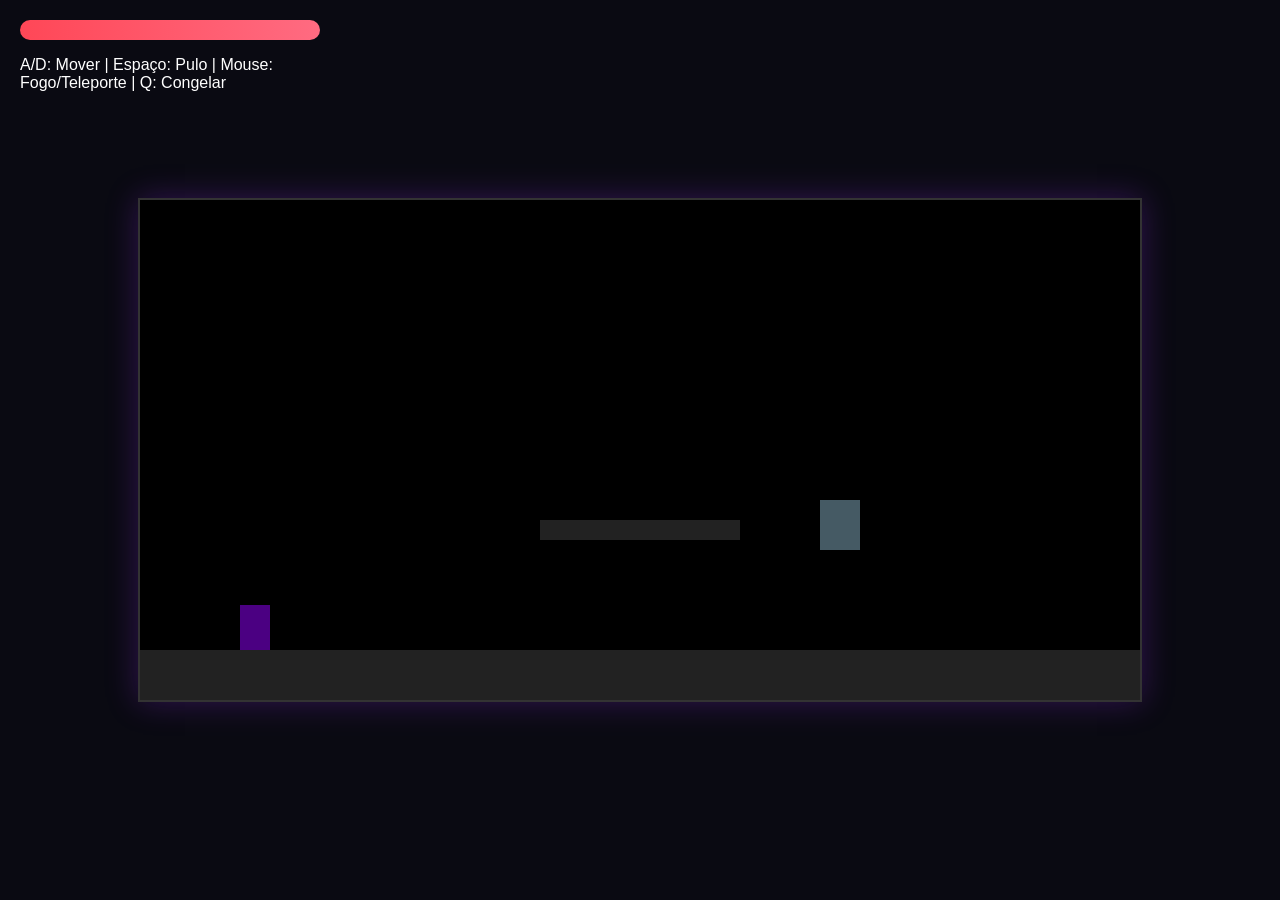
==== preview_local.html @ 6e253e13 "Initial commit" ====
<!DOCTYPE html>
<html lang="pt-br">

<head>
    <meta charset="UTF-8">
    <title>Arcane Descent | TESTE RÁPIDO</title>
    <style>
        body {
            margin: 0;
            background: #0a0a12;
            color: white;
            font-family: sans-serif;
            display: flex;
            flex-direction: column;
            align-items: center;
            justify-content: center;
            height: 100vh;
            overflow: hidden;
        }

        canvas {
            background: #000;
            box-shadow: 0 0 30px rgba(138, 43, 226, 0.3);
            border: 2px solid #333;
        }

        .ui {
            position: absolute;
            top: 20px;
            left: 20px;
            width: 300px;
        }

        .hp-bg {
            width: 100%;
            height: 20px;
            background: #333;
            border-radius: 10px;
            overflow: hidden;
        }

        #hp {
            width: 100%;
            height: 100%;
            background: linear-gradient(90deg, #ff4757, #ff6b81);
            transition: 0.3s;
        }
    </style>
</head>

<body>
    <div class="ui">
        <div class="hp-bg">
            <div id="hp"></div>
        </div>
        <p>A/D: Mover | Espaço: Pulo | Mouse: Fogo/Teleporte | Q: Congelar</p>
    </div>
    <canvas id="c"></canvas>
    <script>
        const canvas = document.getElementById('c'), ctx = canvas.getContext('2d');
        canvas.width = 1000; canvas.height = 500;
        let p = { x: 100, y: 300, w: 30, h: 45, vx: 0, vy: 0, hp: 100, g: false, dj: true, f: 1 };
        let enemies = [], projectiles = [], input = {}, plat = [{ x: 0, y: 450, w: 2000, h: 50 }, { x: 400, y: 320, w: 200, h: 20 }];

        for (let i = 0; i < 5; i++) enemies.push({ x: 800 + i * 400, y: 300, w: 40, h: 50, hp: 100, frz: 0 });

        window.onkeydown = e => input[e.code] = true;
        window.onkeyup = e => input[e.code] = false;
        canvas.onmousedown = e => { if (e.button === 0) projectiles.push({ x: p.x + 15, y: p.y + 20, vx: p.f * 10, vy: 0 }); if (e.button === 2) { p.x = e.clientX - canvas.offsetLeft; p.y = e.clientY - canvas.offsetTop; } };
        window.oncontextmenu = e => e.preventDefault();

        function loop() {
            if (input.KeyA) { p.vx = -5; p.f = -1; } else if (input.KeyD) { p.vx = 5; p.f = 1; } else p.vx *= 0.8;
            if (input.Space && p.g) { p.vy = -12; p.g = false; }
            if (input.KeyQ) enemies.forEach(en => { if (Math.hypot(en.x - p.x, en.y - p.y) < 200) en.frz = 120; });

            p.x += p.vx; p.y += p.vy; p.vy += 0.6; p.g = false;
            plat.forEach(pl => { if (p.x < pl.x + pl.w && p.x + p.w > pl.x && p.y + p.h > pl.y && p.y + p.h - p.vy <= pl.y) { p.y = pl.y - p.h; p.vy = 0; p.g = true; } });

            enemies.forEach((en, i) => {
                if (en.frz > 0) { en.frz--; return; }
                en.x += (p.x > en.x ? 1 : -1) * 2;
                if (en.hp <= 0) enemies.splice(i, 1);
            });

            projectiles.forEach((pr, i) => {
                pr.x += pr.vx;
                enemies.forEach(en => { if (pr.x > en.x && pr.x < en.x + en.w && pr.y > en.y && pr.y < en.y + en.h) { en.hp -= 34; projectiles.splice(i, 1); } });
            });

            ctx.clearRect(0, 0, 1000, 500);
            ctx.save(); ctx.translate(-Math.max(0, p.x - 400), 0);
            ctx.fillStyle = '#222'; plat.forEach(pl => ctx.fillRect(pl.x, pl.y, pl.w, pl.h));
            ctx.fillStyle = '#4b0082'; ctx.fillRect(p.x, p.y, p.w, p.h);
            enemies.forEach(en => { ctx.fillStyle = en.frz > 0 ? '#00fbff' : '#455a64'; ctx.fillRect(en.x, en.y, en.w, en.h); });
            ctx.fillStyle = '#ff4500'; projectiles.forEach(pr => ctx.fillRect(pr.x, pr.y, 10, 10));
            ctx.restore();
            document.getElementById('hp').style.width = p.hp + '%';
            requestAnimationFrame(loop);
        }
        loop();
    </script>
</body>

</html>
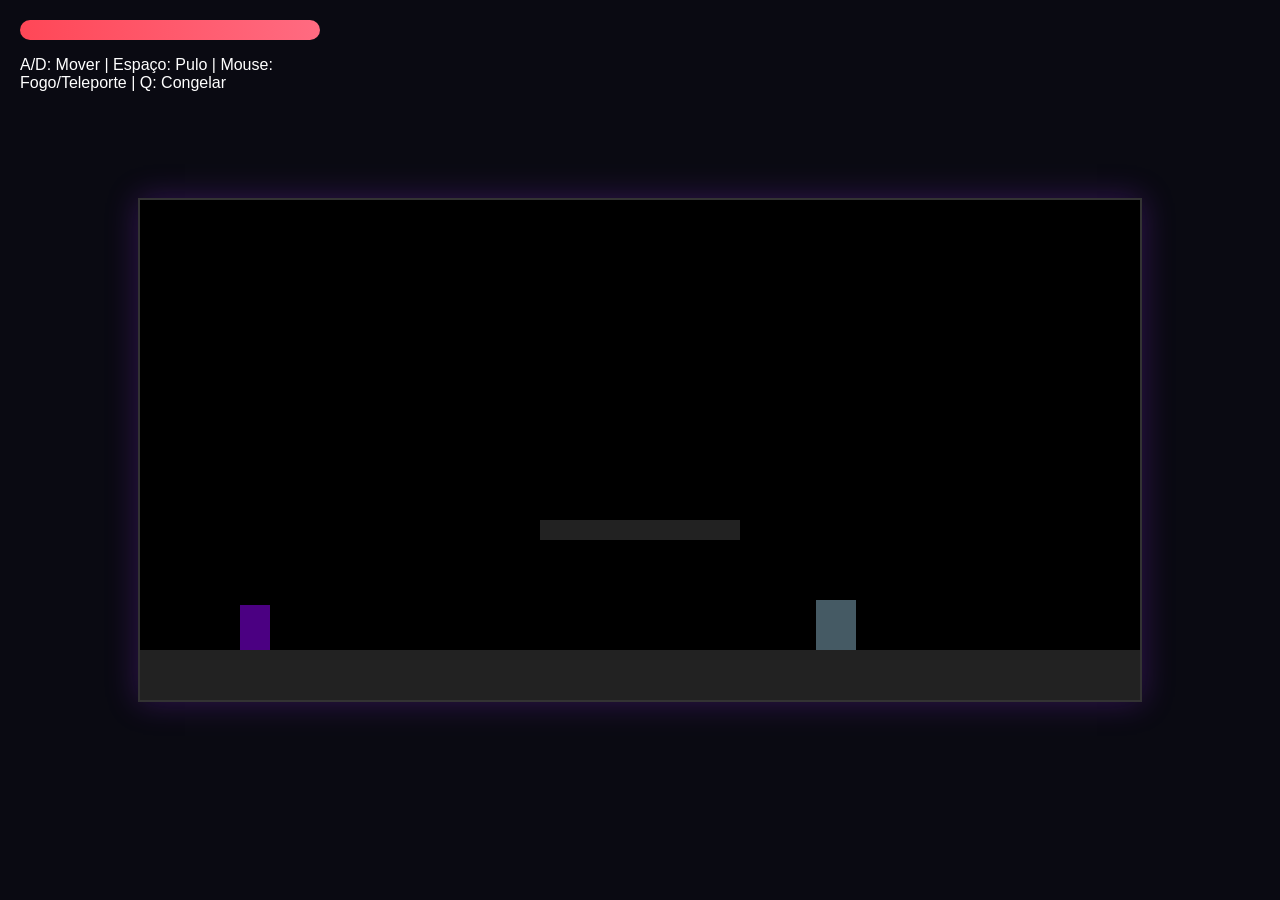
==== commit b35c3088: "Commit 2. Ajuste nos inimigos posição dos inimigos e dano" ====
--- a/preview_local.html
+++ b/preview_local.html
@@ -59,10 +59,13 @@
     <script>
         const canvas = document.getElementById('c'), ctx = canvas.getContext('2d');
         canvas.width = 1000; canvas.height = 500;
+        const Physics = {
+            checkCollision: (r1, r2) => r1.x < r2.x + r2.w && r1.x + r1.w > r2.x && r1.y < r2.y + r2.h && r1.y + r1.h > r2.y
+        };
         let p = { x: 100, y: 300, w: 30, h: 45, vx: 0, vy: 0, hp: 100, g: false, dj: true, f: 1 };
         let enemies = [], projectiles = [], input = {}, plat = [{ x: 0, y: 450, w: 2000, h: 50 }, { x: 400, y: 320, w: 200, h: 20 }];
 
-        for (let i = 0; i < 5; i++) enemies.push({ x: 800 + i * 400, y: 300, w: 40, h: 50, hp: 100, frz: 0 });
+        for (let i = 0; i < 5; i++) enemies.push({ x: 800 + i * 400, y: 300, w: 40, h: 50, hp: 100, frz: 0, vy: 0, g: false });
 
         window.onkeydown = e => input[e.code] = true;
         window.onkeyup = e => input[e.code] = false;
@@ -80,6 +83,19 @@
             enemies.forEach((en, i) => {
                 if (en.frz > 0) { en.frz--; return; }
                 en.x += (p.x > en.x ? 1 : -1) * 2;
+
+                // Física e Gravidade para Inimigos
+                en.y += en.vy; en.vy += 0.6; en.g = false;
+                plat.forEach(pl => {
+                    if (en.x < pl.x + pl.w && en.x + en.w > pl.x && en.y + en.h > pl.y && en.y + en.h - en.vy <= pl.y) {
+                        en.y = pl.y - en.h; en.vy = 0; en.g = true;
+                    }
+                });
+
+                if (Physics.checkCollision(p, en)) {
+                    p.hp -= 0.5; // Dano de contato
+                    ctx.save(); ctx.fillStyle = 'rgba(255, 0, 0, 0.3)'; ctx.fillRect(0, 0, 1000, 500); ctx.restore(); // Flash vermelho
+                }
                 if (en.hp <= 0) enemies.splice(i, 1);
             });
 
